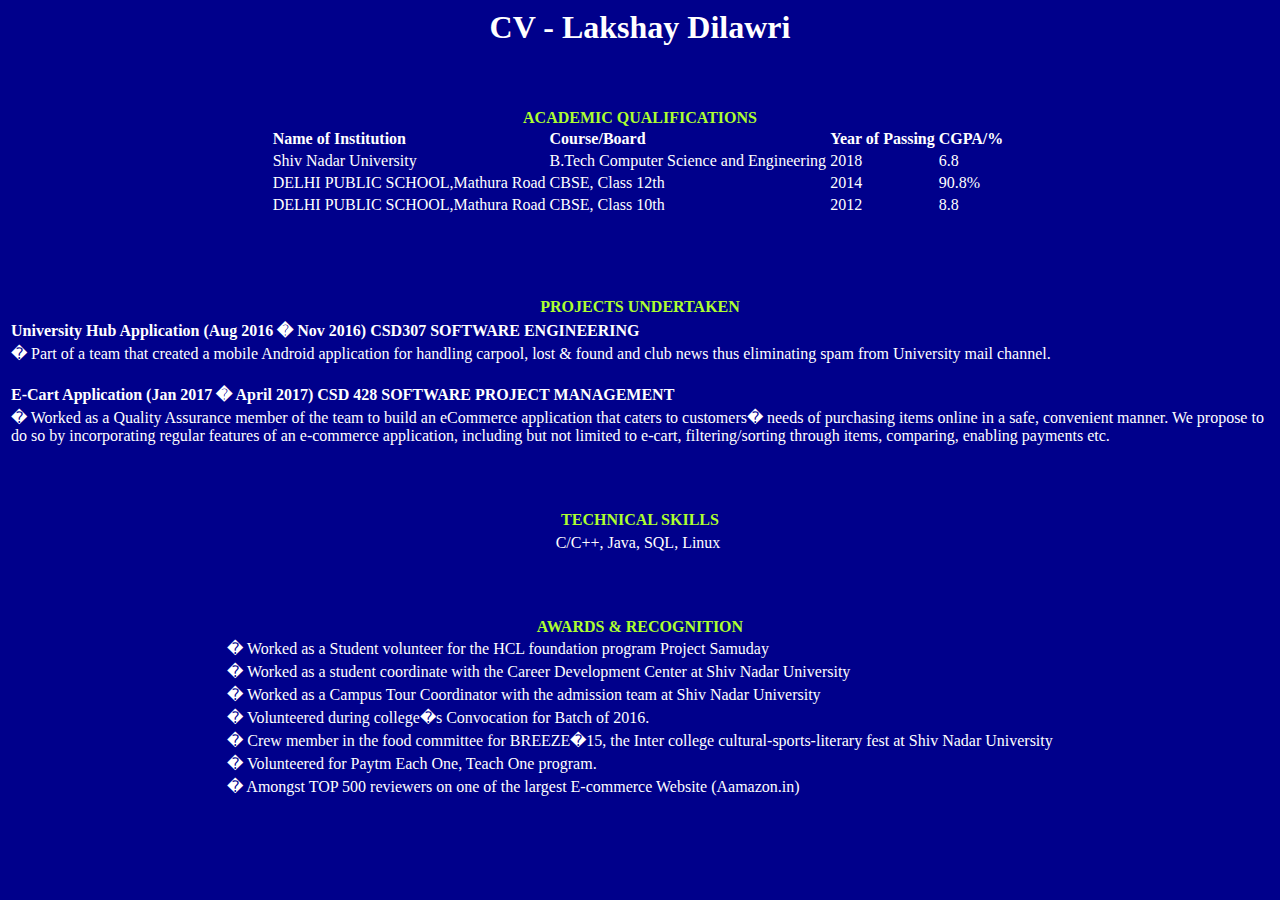
==== CV.html @ b5200565 "Add files via upload" ====
<!doctype HTML>
<html>
  <head>
    <link rel="stylesheet" type="text/css" href="style.css">
    <title>CV Lakshay Dilawri</title>
  </head>
  <body>
    <h1>CV - Lakshay Dilawri</h1>
    
    <div class="packet">
      <table>
        <caption>
          ACADEMIC QUALIFICATIONS
        </caption>
        <tr>
          <th>
            Name of Institution 
          </th>
          <th>Course/Board</th>
          <th> Year of Passing </th>
          <th>CGPA/%</th>
        </tr>
        <tr>
          <td>Shiv Nadar University</td>
          <td>B.Tech Computer Science and Engineering</td>
          <td>2018</td>
          <td>
            6.8
          <td>
        </tr>
        <tr>
          <td>DELHI PUBLIC SCHOOL,Mathura Road</td>
          <td> CBSE, Class 12th</td>
          <td>2014</td>
          <td>
            90.8%
          <td>
        </tr>
        <tr>
          <td>DELHI PUBLIC SCHOOL,Mathura Road</td>
          <td> CBSE, Class 10th</td>
          <td>2012</td>
          <td>
            8.8
          <td>
        </tr>
      </table>
    </div>

    <div class="packet">
      <table>
        <caption>
          PROJECTS UNDERTAKEN
        </caption>
        <tr>
          <tr><td>
          	 	<b>University Hub Application (Aug 2016 � Nov 2016) CSD307 SOFTWARE ENGINEERING</b></td></tr><tr><td>
� Part of a team that created a mobile Android application for handling carpool, lost & found and club news thus eliminating spam from University mail channel.<br><br></td></tr>

<tr><td><b>		 	E-Cart Application (Jan 2017 � April 2017) CSD 428 SOFTWARE PROJECT MANAGEMENT</b></td></tr><br>
<tr><td>� Worked as a Quality Assurance member of the team to build an eCommerce application that caters to customers� needs of purchasing items online in a safe, convenient manner. We propose to do so by incorporating regular features of an e-commerce application, including but not limited to e-cart, filtering/sorting through items, comparing, enabling payments etc.</td></tr>

        </tr>
      </table>
</div>

<div class="packet">
      <table >
        <caption>TECHNICAL SKILLS</caption>
        <tr>
        </tr>
        <tr>
          <td> C/C++, Java, SQL, Linux</td>
          <td></td>
        </tr>
      </table>
    </div>




<div class="packet">
      <table >
        <caption>AWARDS & RECOGNITION</caption>
        <tr><td>�	Worked as a Student volunteer for the HCL foundation program Project Samuday</td>
        </tr>
        <tr>
          
	<td>	�	Worked as a student coordinate with the Career Development Center at Shiv Nadar University</td></tr>
	<tr>	<td>�	Worked as a Campus Tour Coordinator with the admission team at Shiv Nadar University</td></tr>
		<tr><td>�	Volunteered during college�s Convocation for Batch of 2016.</td></tr>
		<tr><td>�	Crew member in the food committee for BREEZE�15, the Inter college cultural-sports-literary fest at Shiv Nadar University</td></tr>
		<tr><td>�	Volunteered for Paytm Each One, Teach One program.</td></tr>
		<tr><td>�	Amongst TOP 500 reviewers on one of the largest E-commerce Website (Aamazon.in) 
</td></tr>
        </tr>
        <tr>
        </tr>
      </table>
    </div>    



    
    </div>
  </body>
</html>
---- style.css ----
body{
background-color:darkblue;
color:white;
text-align:left;

}
table{margin:0 auto;} 
h1{packet-shadow:2px 2px azure;

}
img{
border:2px ridge blue;
border-radius:10%;
}
.packet{margin-top:5%;}
caption{font-weight:bold;color:greenyellow;text-align:center;}
h1{text-align:center;}



body{margin-top:-1%;}
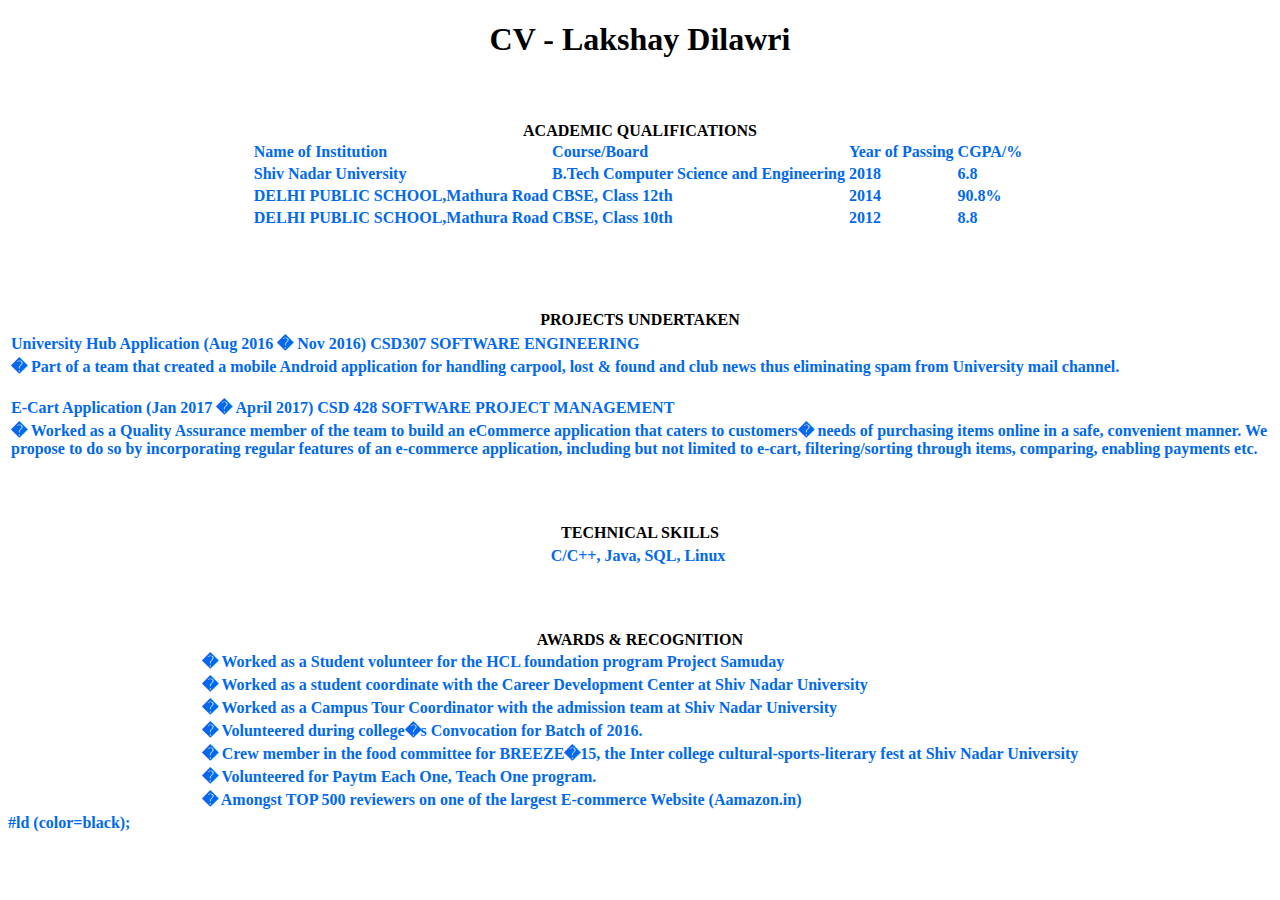
==== commit 3ad61d3a: "Add files via upload" ====
--- a/CV.html
+++ b/CV.html
@@ -5,7 +5,7 @@
     <title>CV Lakshay Dilawri</title>
   </head>
   <body>
-    <h1>CV - Lakshay Dilawri</h1>
+    <h1 id=ld>CV - Lakshay Dilawri</h1>
     
     <div class="packet">
       <table>
@@ -103,5 +103,6 @@
 
     
     </div>
+	#ld (color=black);
   </body>
 </html>--- a/style.css
+++ b/style.css
@@ -1,6 +1,7 @@
 body{
-background-color:darkblue;
-color:white;
+    font-weight: bold;
+background: url(LD.jpg);
+color:#0169ee;
 text-align:left;
 
 }
@@ -13,9 +14,10 @@
 border-radius:10%;
 }
 .packet{margin-top:5%;}
-caption{font-weight:bold;color:greenyellow;text-align:center;}
+caption{font-weight:bold;color:black;text-align:center;}
 h1{text-align:center;}
 
-
-
-body{margin-top:-1%;}+#ld {
+color: black
+};
+body{margin-top:-1%;}
